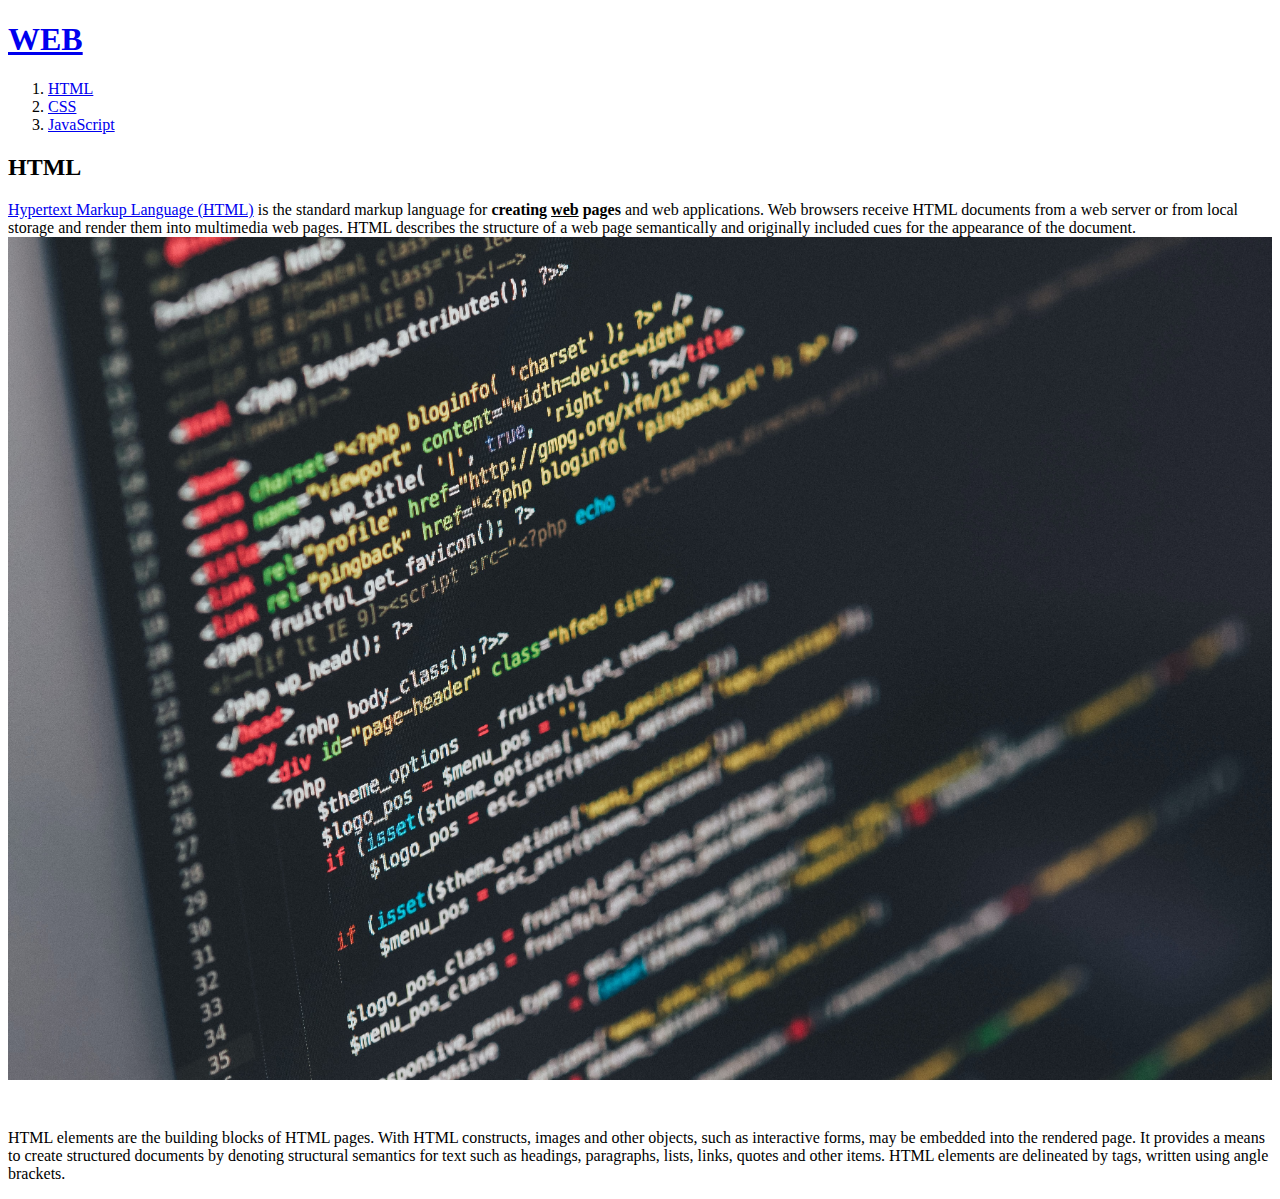
==== 1.html @ e61f730c "웹사이트 완성" ====
<!doctype html>
<html>

<head>
<title>WEB1-HTML</title>
<meta charset="uft-8">
</head>

<body>
    <h1><a href="index.html">WEB</a></h1>
<ol>
<li><a href="1.html">HTML</a></li>
<li><a href="2.html">CSS</a></li>
<li><a href="3.html">JavaScript</a></li>
</ol>

<h2>HTML</h2>
<p><a
    href="https://www.w3.org/TR/html5/"target="_blank"
    title="html5 specification">
Hypertext Markup Language (HTML)</a> is the standard markup language for 
<strong>creating <u>web</u> pages</strong> and web applications.
Web browsers receive HTML documents from a web server or from local storage 
and render them into multimedia web pages. 
HTML describes the structure of a web page semantically and originally included
cues for the appearance of the document.

<img src="ilya-pavlov-OqtafYT5kTw-unsplash.jpg" width="100%">

<p style="margin-top:45px;">HTML elements are the building blocks of HTML pages. With HTML constructs,
images and other objects, such as interactive forms, 
may be embedded into the rendered page. It provides a means to create 
structured documents by denoting structural semantics for text such as 
headings, paragraphs, lists, links, quotes and other items. HTML elements 
are delineated by tags, written using angle brackets. 
</p>
</body>
</html>
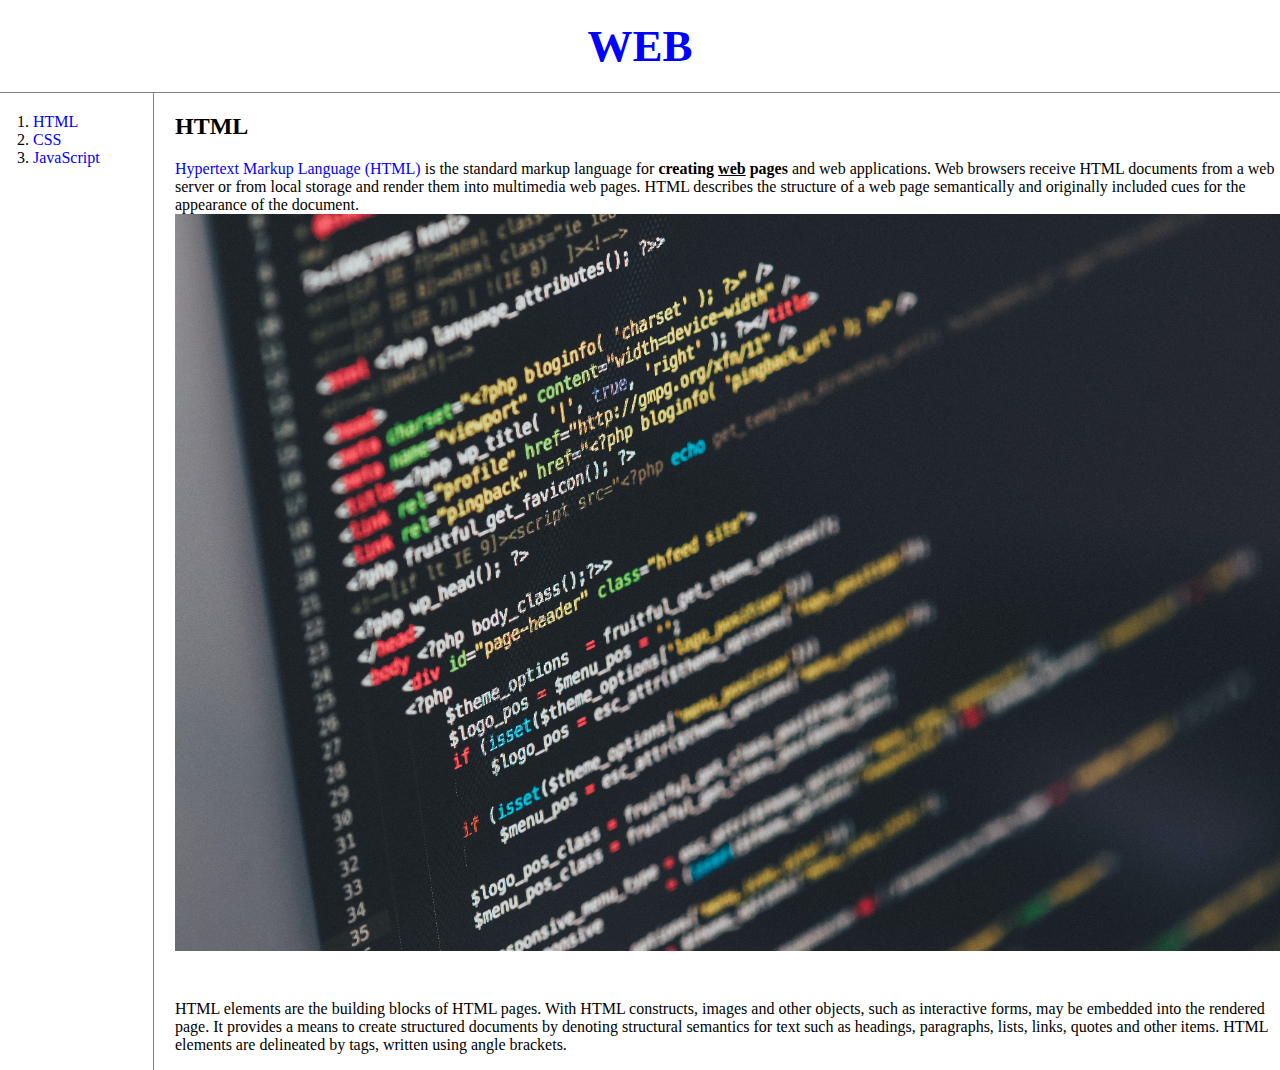
==== commit b91cf66f: "Add files via upload" ====
--- a/1.html
+++ b/1.html
@@ -1,19 +1,21 @@
 <!doctype html>
 <html>
-
 <head>
 <title>WEB1-HTML</title>
 <meta charset="uft-8">
+<link rel="stylesheet" href="style.css">
 </head>
 
 <body>
     <h1><a href="index.html">WEB</a></h1>
+    <div id="grid">
 <ol>
 <li><a href="1.html">HTML</a></li>
 <li><a href="2.html">CSS</a></li>
 <li><a href="3.html">JavaScript</a></li>
 </ol>
 
+<div id="article">
 <h2>HTML</h2>
 <p><a
     href="https://www.w3.org/TR/html5/"target="_blank"
@@ -34,5 +36,7 @@
 headings, paragraphs, lists, links, quotes and other items. HTML elements 
 are delineated by tags, written using angle brackets. 
 </p>
+</div>
+</div>
 </body>
 </html>--- a/style.css
+++ b/style.css
@@ -0,0 +1,41 @@
+body{
+    margin:0;
+}
+a {
+    color:blue;
+    text-decoration: none;
+} 
+h1 {
+    font-size:45px;
+    text-align:center;
+    border-bottom:1px solid gray;
+    margin:0;
+    padding:20px;
+}
+ol {
+    border-right:1px solid gray;
+    width:100px;
+    margin:0;
+    padding:20px;
+}
+#grid{
+    display:grid;
+    grid-template-columns: 150px 1fr;
+}
+#grid ol{
+    padding-left:33px;
+}
+#grid #article{
+    padding-left:25px;
+}
+@media(max-width:800px){
+    #grid{
+        display:block;
+    }
+    ol{
+        border-right:none;
+    }
+    h1{
+        border-bottom:none;
+    }
+}